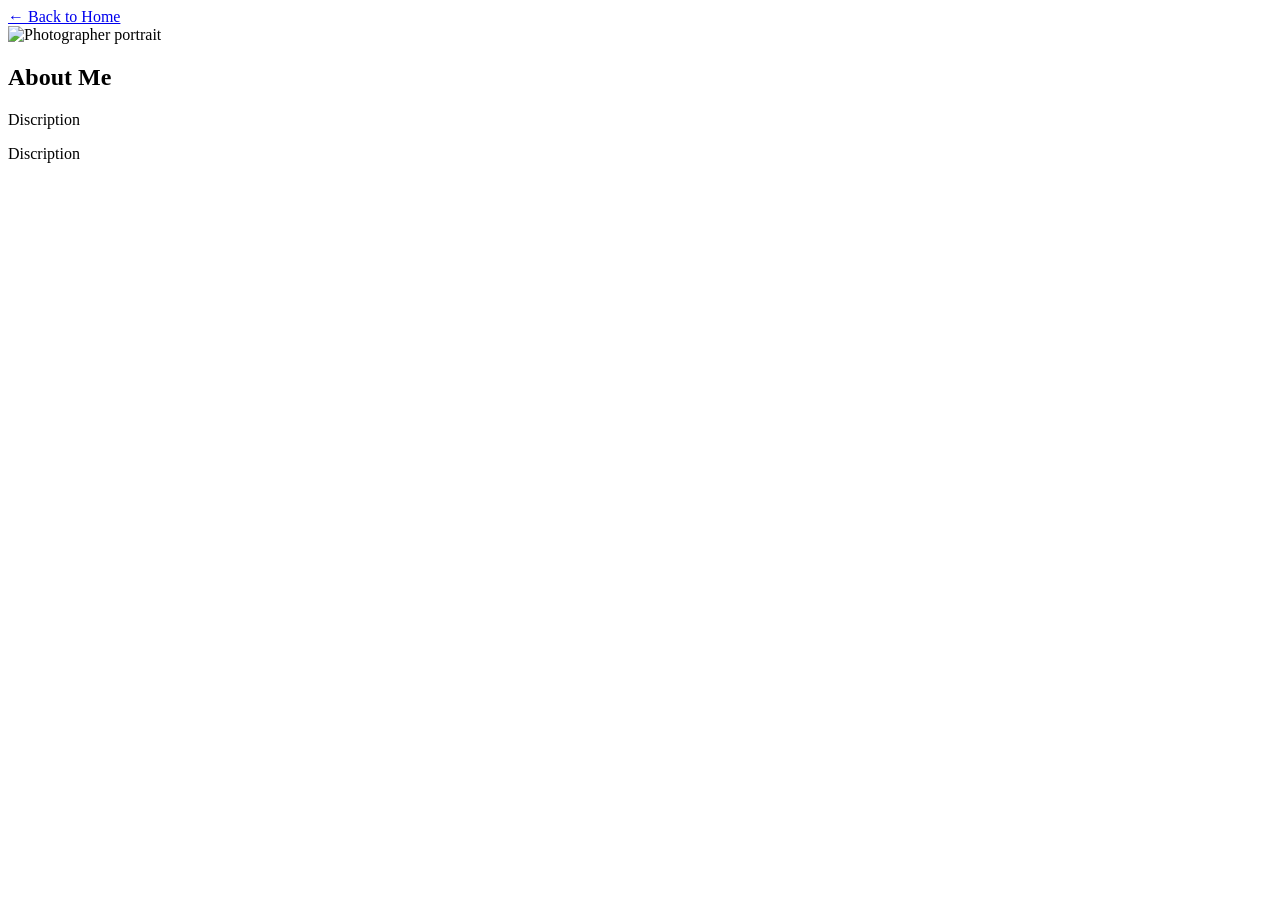
==== about.html @ f652b183 "Initial commit" ====
<body>
  <a href="index.html" class="button back-btn">← Back to Home</a>

  <section class="about-container">
    <img src="images/portrait.jpg" class="about-photo" alt="Photographer portrait">

    <div class="about-text">
      <h1>About Me</h1>
      <p>
        Discription
      </p>

      <p>
        Discription
      </p>
    </div>
  </section>
</body>
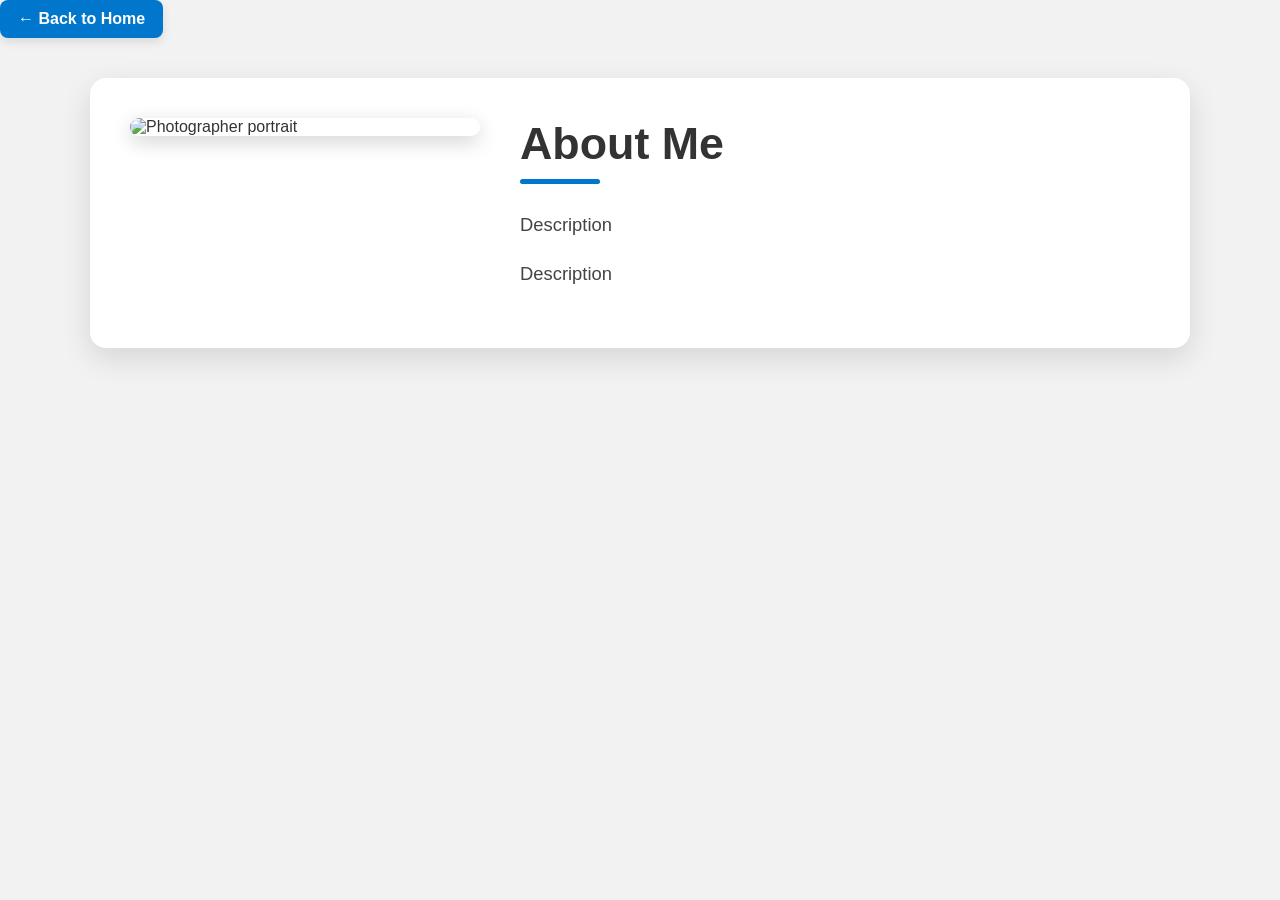
==== commit 20cb7e5d: "Working Form" ====
--- a/about.html
+++ b/about.html
@@ -1,18 +1,32 @@
+<!DOCTYPE html>
+<html lang="en">
+<head>
+  <meta charset="UTF-8">
+  <title>About</title>
+  <link rel="stylesheet" href="style.css">
+</head>
+
 <body>
   <a href="index.html" class="button back-btn">← Back to Home</a>
 
-  <section class="about-container">
-    <img src="images/portrait.jpg" class="about-photo" alt="Photographer portrait">
+  <section class="about-wrapper">
+    <div class="about-card">
+      <img src="images/portrait.jpg" class="about-photo" alt="Photographer portrait">
 
-    <div class="about-text">
-      <h1>About Me</h1>
-      <p>
-        Discription
-      </p>
+      <div class="about-content">
+        <h1>About Me</h1>
+        <div class="underline"></div>
 
-      <p>
-        Discription
-      </p>
+        <p>
+          Description
+        </p>
+
+        <p>
+          Description
+        </p>
+      </div>
     </div>
   </section>
+
 </body>
+</html>
--- a/style.css
+++ b/style.css
@@ -0,0 +1,395 @@
+/* RESET */
+* {
+  margin: 0;
+  padding: 0;
+  box-sizing: border-box;
+}
+
+/* GLOBAL */
+body {
+  font-family: "Segoe UI", Arial, sans-serif;
+  background: #f2f2f2 url('https://www.transparenttextures.com/patterns/asfalt-light.png');
+  color: #333;
+}
+
+/* NAVIGATION */
+.navbar {
+  display: flex;
+  justify-content: space-between;
+  align-items: center;
+  padding: 20px 40px;
+  background: white;
+  box-shadow: 0 2px 10px rgba(0,0,0,0.05);
+}
+
+.logo {
+  font-size: 1.6rem;
+  font-weight: bold;
+  letter-spacing: 1px;
+}
+
+nav a {
+  margin-left: 25px;
+  text-decoration: none;
+  color: #333;
+  font-weight: 500;
+  transition: 0.2s;
+}
+
+nav a:hover {
+  color: #0077cc;
+}
+
+/* HERO COLLAGE */
+.hero {
+  height: 90vh;
+  display: grid;
+  grid-template-columns: repeat(4, 1fr);
+  grid-template-rows: repeat(2, 1fr);
+  gap: 0;
+  position: relative;
+  overflow: hidden;
+}
+
+.hero div {
+  background-size: cover;
+  background-position: center;
+}
+
+/* Replace these with Cloudinary URLs */
+.hero .img1 { background-image: url('CLOUDINARY_URL_HERE'); }
+.hero .img2 { background-image: url('CLOUDINARY_URL_HERE'); }
+.hero .img3 { background-image: url('CLOUDINARY_URL_HERE'); }
+.hero .img4 { background-image: url('CLOUDINARY_URL_HERE'); }
+.hero .img5 { background-image: url('CLOUDINARY_URL_HERE'); }
+.hero .img6 { background-image: url('CLOUDINARY_URL_HERE'); }
+.hero .img7 { background-image: url('CLOUDINARY_URL_HERE'); }
+.hero .img8 { background-image: url('CLOUDINARY_URL_HERE'); }
+
+.hero::before {
+  content: "";
+  position: absolute;
+  top: 0;
+  left: 0;
+  width: 100%;
+  height: 100%;
+  background: rgba(0,0,0,0.45);
+  z-index: 1;
+}
+
+.hero-content {
+  position: absolute;
+  z-index: 2;
+  top: 50%;
+  left: 50%;
+  transform: translate(-50%, -50%);
+  text-align: center;
+}
+
+.hero-content h2 {
+  font-size: 3rem;
+  color: white;
+  text-shadow: 0 3px 10px rgba(0,0,0,0.4);
+}
+
+.hero-content p {
+  font-size: 1.3rem;
+  margin-top: 10px;
+  color: #f0f0f0;
+  text-shadow: 0 2px 8px rgba(0,0,0,0.4);
+}
+
+/* BUTTONS */
+.button {
+  display: inline-block;
+  padding: 10px 18px;
+  background: #0077cc;
+  color: white;
+  border-radius: 8px;
+  font-weight: 600;
+  text-decoration: none;
+  transition: 0.25s;
+  box-shadow: 0 4px 10px rgba(0,0,0,0.1);
+}
+
+.button:hover {
+  background: #005fa3;
+  transform: translateY(-2px);
+  box-shadow: 0 6px 14px rgba(0,0,0,0.18);
+}
+
+.category-links {
+  display: flex;
+  justify-content: center;
+  gap: 20px;
+  margin-top: 40px;
+}
+
+/* PAGE HEADERS */
+.page-header {
+  text-align: center;
+  margin-top: 20px;
+}
+
+.page-header h1 {
+  font-size: 2.5rem;
+  margin-bottom: 5px;
+}
+
+.page-header p {
+  color: #666;
+  font-size: 1.1rem;
+}
+
+/* GALLERY */
+.gallery {
+  width: 90%;
+  max-width: 1200px;
+  margin: 30px auto;
+  display: grid;
+  grid-template-columns: repeat(auto-fill, minmax(280px, 1fr));
+  gap: 20px;
+}
+
+.gallery img {
+  width: 100%;
+  border-radius: 10px;
+  box-shadow: 0 6px 18px rgba(0,0,0,0.15);
+  transition: transform 0.3s, box-shadow 0.3s;
+}
+
+.gallery img:hover {
+  transform: scale(1.04);
+  box-shadow: 0 10px 25px rgba(0,0,0,0.25);
+}
+
+
+.about-container, .contact-container {
+  width: 90%;
+  max-width: 1000px;
+  margin: 40px auto;
+  background: white;
+  padding: 30px;
+  border-radius: 12px;
+  box-shadow: 0 6px 20px rgba(0,0,0,0.1);
+  display: flex;
+  gap: 30px;
+}
+
+.about-photo {
+  width: 300px;
+  border-radius: 12px;
+  box-shadow: 0 4px 12px rgba(0,0,0,0.15);
+}
+
+.contact-form {
+  display: flex;
+  flex-direction: column;
+  gap: 15px;
+}
+
+.contact-form input,
+.contact-form textarea {
+  padding: 12px;
+  border-radius: 8px;
+  border: 1px solid #ccc;
+  font-size: 1rem;
+}
+
+
+
+
+/* ABOUT PAGE */
+.about-wrapper {
+  width: 100%;
+  display: flex;
+  justify-content: center;
+  padding: 40px 20px;
+}
+
+.about-card {
+  background: white;
+  width: 90%;
+  max-width: 1100px;
+  padding: 40px;
+  border-radius: 16px;
+  box-shadow: 0 10px 30px rgba(0,0,0,0.12);
+  display: flex;
+  gap: 40px;
+  align-items: flex-start;
+}
+
+.about-photo {
+  width: 350px;
+  height: auto;
+  border-radius: 14px;
+  object-fit: cover;
+  box-shadow: 0 6px 20px rgba(0,0,0,0.18);
+}
+
+.about-content {
+  flex: 1;
+}
+
+.about-content h1 {
+  font-size: 2.8rem;
+  margin-bottom: 10px;
+}
+
+.underline {
+  width: 80px;
+  height: 5px;
+  background: #0077cc;
+  border-radius: 3px;
+  margin-bottom: 25px;
+}
+
+.about-content p {
+  font-size: 1.15rem;
+  line-height: 1.7;
+  margin-bottom: 18px;
+  color: #444;
+}
+
+/* Mobile Responsive */
+@media (max-width: 800px) {
+  .about-card {
+    flex-direction: column;
+    text-align: center;
+  }
+
+  .about-photo {
+    width: 100%;
+    max-width: 350px;
+    margin: 0 auto;
+  }
+
+  .underline {
+    margin-left: auto;
+    margin-right: auto;
+  }
+}
+
+
+/* CONTACT PAGE */
+.contact-wrapper {
+  width: 100%;
+  display: flex;
+  justify-content: center;
+  padding: 40px 20px;
+}
+
+.contact-card {
+  background: white;
+  width: 90%;
+  max-width: 700px;
+  padding: 40px;
+  border-radius: 16px;
+  box-shadow: 0 10px 30px rgba(0,0,0,0.12);
+}
+
+.contact-card h1 {
+  font-size: 2.5rem;
+  margin-bottom: 10px;
+  text-align: center;
+}
+
+.contact-subtitle {
+  text-align: center;
+  color: #666;
+  margin-bottom: 30px;
+  font-size: 1.1rem;
+}
+
+.contact-form {
+  display: flex;
+  flex-direction: column;
+  gap: 20px;
+}
+
+.form-group label {
+  font-weight: 600;
+  margin-bottom: 6px;
+  display: block;
+}
+
+.form-group input,
+.form-group textarea {
+  width: 100%;
+  padding: 12px;
+  border-radius: 8px;
+  border: 1px solid #ccc;
+  font-size: 1rem;
+  background: #fafafa;
+  transition: border 0.2s;
+}
+
+.form-group input:focus,
+.form-group textarea:focus {
+  border-color: #0077cc;
+  outline: none;
+}
+
+.submit-btn {
+  padding: 14px;
+  background: #0077cc;
+  color: white;
+  border: none;
+  border-radius: 10px;
+  font-size: 1.1rem;
+  font-weight: 600;
+  cursor: pointer;
+  transition: 0.25s;
+  box-shadow: 0 4px 12px rgba(0,0,0,0.15);
+}
+
+.submit-btn:hover {
+  background: #005fa3;
+  transform: translateY(-2px);
+  box-shadow: 0 6px 18px rgba(0,0,0,0.22);
+}
+
+/* Mobile */
+@media (max-width: 600px) {
+  .contact-card {
+    padding: 30px;
+  }
+}
+
+
+
+/* THANK YOU PAGE */
+.thankyou-wrapper {
+  width: 100%;
+  display: flex;
+  justify-content: center;
+  padding: 60px 20px;
+}
+
+.thankyou-card {
+  background: white;
+  width: 90%;
+  max-width: 700px;
+  padding: 40px;
+  border-radius: 16px;
+  box-shadow: 0 10px 30px rgba(0,0,0,0.12);
+  text-align: center;
+}
+
+.thankyou-card h1 {
+  font-size: 2.6rem;
+  margin-bottom: 10px;
+}
+
+.thankyou-subtitle {
+  color: #666;
+  font-size: 1.2rem;
+  margin-bottom: 20px;
+}
+
+.thankyou-message {
+  font-size: 1.15rem;
+  line-height: 1.7;
+  color: #444;
+  margin-bottom: 30px;
+}
